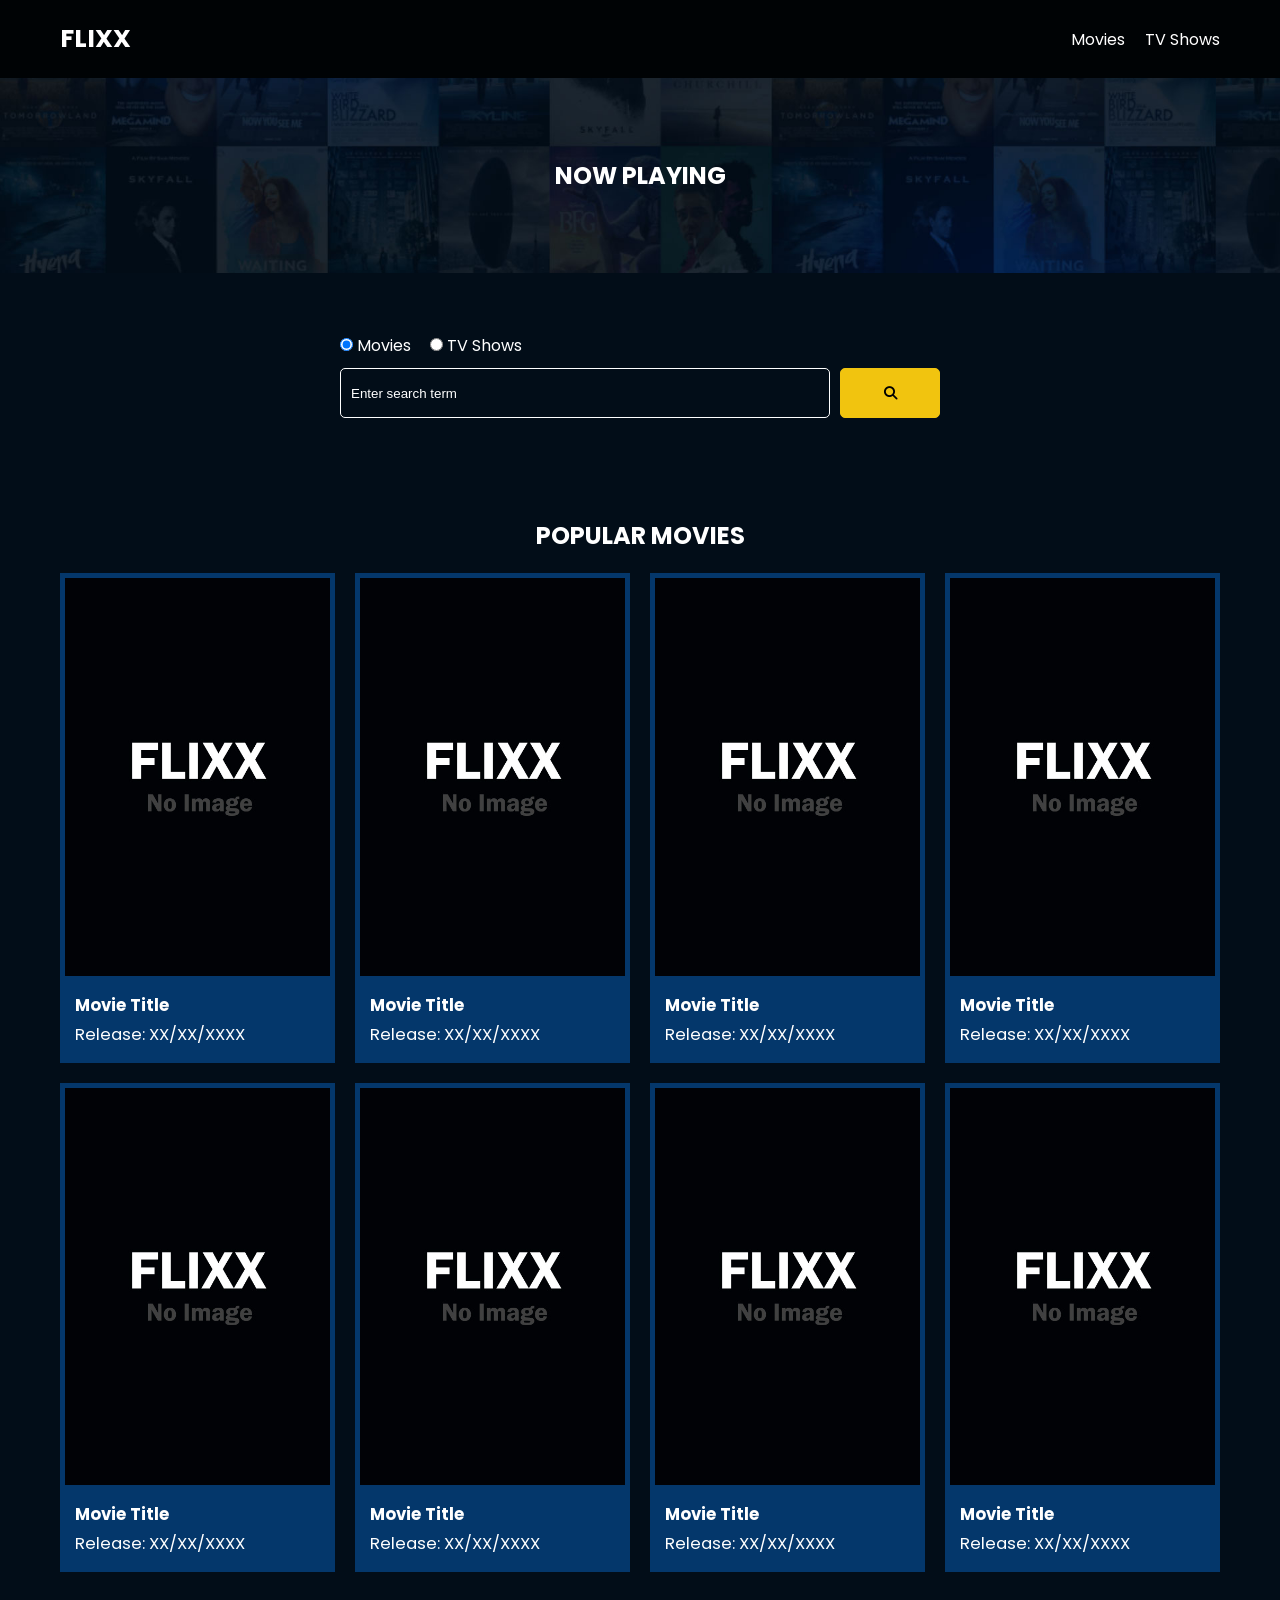
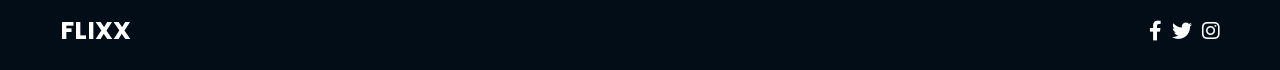
==== index.html @ f3a8cc18 "Initial commit and theme" ====
<!DOCTYPE html>
<html lang="en">
  <head>
    <meta charset="UTF-8" />
    <meta http-equiv="X-UA-Compatible" content="IE=edge" />
    <meta name="viewport" content="width=device-width, initial-scale=1.0" />
    <link rel="preconnect" href="https://fonts.googleapis.com" />
    <link rel="preconnect" href="https://fonts.gstatic.com" crossorigin />
    <link
      href="https://fonts.googleapis.com/css2?family=Poppins:wght@300;400;700&display=swap"
      rel="stylesheet"
    />
    <link rel="stylesheet" href="lib/swiper.css" />
    <link rel="stylesheet" href="lib/fontawesome.css" />
    <link rel="stylesheet" href="css/style.css" />
    <link rel="stylesheet" href="css/spinner.css" />
    <script src="lib/swiper.js"></script>
    <script src="js/script.js" defer></script>
    <title>Flixx</title>
  </head>
  <body>
    <header class="main-header">
      <div class="container">
        <div class="logo"><a href="/">FLIXX</a></div>
        <nav>
          <ul>
            <li>
              <a class="nav-link" href="/">Movies</a>
            </li>
            <li>
              <a class="nav-link" href="/shows.html">TV Shows</a>
            </li>
          </ul>
        </nav>
      </div>
    </header>

    <!-- Now Playing Section -->
    <section class="now-playing">
      <h2>Now Playing</h2>
      <div class="swiper">
        <div class="swiper-wrapper">
          <!-- <div class="swiper-slide">
            <a href="movie-details.html?id=1">
              <img src="./images/no-image.jpg" alt="Movie Title" />
            </a>
            <h4 class="swiper-rating">
              <i class="fas fa-star text-secondary"></i> 8 / 10
            </h4>
          </div> -->
        </div>
      </div>
    </section>

    <!-- Search Movies -->
    <section class="search">
      <div class="container">
        <div id="alert"></div>
        <form action="/search.html" class="search-form">
          <!-- movies and shows radio box -->
          <div class="search-radio">
            <input type="radio" id="movie" name="type" value="movie" checked />
            <label for="movies">Movies</label>
            <input type="radio" id="tv" name="type" value="tv" />
            <label for="shows">TV Shows</label>
          </div>
          <div class="search-flex">
            <input
              type="text"
              name="search-term"
              id="search-term"
              placeholder="Enter search term"
            />
            <button class="btn" type="submit">
              <i class="fas fa-search"></i>
            </button>
          </div>
        </form>
      </div>
    </section>

    <!-- Popular Movies -->
    <section class="container">
      <h2>Popular Movies</h2>
      <div id="popular-movies" class="grid">
        <div class="card">
          <a href="movie-details.html?id=1">
            <img
              src="../images/no-image.jpg"
              class="card-img-top"
              alt="Movie Title"
            />
          </a>
          <div class="card-body">
            <h5 class="card-title">Movie Title</h5>
            <p class="card-text">
              <small class="text-muted">Release: XX/XX/XXXX</small>
            </p>
          </div>
        </div>
        <div class="card">
          <a href="movie-details.html?id=1">
            <img
              src="../images/no-image.jpg"
              class="card-img-top"
              alt="Movie Title"
            />
          </a>
          <div class="card-body">
            <h5 class="card-title">Movie Title</h5>
            <p class="card-text">
              <small class="text-muted">Release: XX/XX/XXXX</small>
            </p>
          </div>
        </div>
        <div class="card">
          <a href="movie-details.html?id=1">
            <img
              src="../images/no-image.jpg"
              class="card-img-top"
              alt="Movie Title"
            />
          </a>
          <div class="card-body">
            <h5 class="card-title">Movie Title</h5>
            <p class="card-text">
              <small class="text-muted">Release: XX/XX/XXXX</small>
            </p>
          </div>
        </div>
        <div class="card">
          <a href="movie-details.html?id=1">
            <img
              src="../images/no-image.jpg"
              class="card-img-top"
              alt="Movie Title"
            />
          </a>
          <div class="card-body">
            <h5 class="card-title">Movie Title</h5>
            <p class="card-text">
              <small class="text-muted">Release: XX/XX/XXXX</small>
            </p>
          </div>
        </div>
        <div class="card">
          <a href="movie-details.html?id=1">
            <img
              src="../images/no-image.jpg"
              class="card-img-top"
              alt="Movie Title"
            />
          </a>
          <div class="card-body">
            <h5 class="card-title">Movie Title</h5>
            <p class="card-text">
              <small class="text-muted">Release: XX/XX/XXXX</small>
            </p>
          </div>
        </div>
        <div class="card">
          <a href="movie-details.html?id=1">
            <img
              src="../images/no-image.jpg"
              class="card-img-top"
              alt="Movie Title"
            />
          </a>
          <div class="card-body">
            <h5 class="card-title">Movie Title</h5>
            <p class="card-text">
              <small class="text-muted">Release: XX/XX/XXXX</small>
            </p>
          </div>
        </div>
        <div class="card">
          <a href="movie-details.html?id=1">
            <img
              src="../images/no-image.jpg"
              class="card-img-top"
              alt="Movie Title"
            />
          </a>
          <div class="card-body">
            <h5 class="card-title">Movie Title</h5>
            <p class="card-text">
              <small class="text-muted">Release: XX/XX/XXXX</small>
            </p>
          </div>
        </div>
        <div class="card">
          <a href="movie-details.html?id=1">
            <img
              src="../images/no-image.jpg"
              class="card-img-top"
              alt="Movie Title"
            />
          </a>
          <div class="card-body">
            <h5 class="card-title">Movie Title</h5>
            <p class="card-text">
              <small class="text-muted">Release: XX/XX/XXXX</small>
            </p>
          </div>
        </div>
      </div>
    </section>

    <!-- Footer -->
    <footer class="main-footer">
      <div class="container">
        <div class="logo"><span>FLIXX</span></div>
        <div class="social-links">
          <a href="https://www.facebook.com" target="_blank"
            ><i class="fab fa-facebook-f"></i
          ></a>
          <a href="https://www.twitter.com" target="_blank"
            ><i class="fab fa-twitter"></i
          ></a>
          <a href="https://www.instagram.com" target="_blank"
            ><i class="fab fa-instagram"></i
          ></a>
        </div>
      </div>
    </footer>

    <div class="spinner"></div>
  </body>
</html>
---- css/style.css ----
*,
*::before,
*::after {
  box-sizing: border-box;
  padding: 0;
  margin: 0;
}

:root {
  --color-primary: #020d18;
  --color-secondary: #f1c40f;
}

body {
  font-family: 'Poppins', sans-serif;
  font-size: 16px;
  background: var(--color-primary);
  color: #fff;
  overflow-x: hidden;
}

a {
  color: #fff;
  text-decoration: none;
}

ul {
  list-style: none;
}

.text-primary {
  color: var(--color-secondary);
}

.text-secondary {
  color: var(--color-secondary);
}

.active {
  color: var(--color-secondary);
  font-weight: 700;
}

.back {
  margin-top: 30px;
}

.btn {
  display: inline-block;
  padding: 0.5rem 1rem;
  border: 1px solid var(--color-secondary);
  border-radius: 5px;
  color: #fff;
  cursor: pointer;
  background: transparent;
  transition: all 0.3s ease-in-out;
}

.btn:hover {
  background: var(--color-secondary);
  color: #000;
}

.btn:disabled {
  border-color: #ccc;
  cursor: not-allowed;
}

.btn:disabled:hover {
  background: transparent;
  color: #fff;
}

.container {
  max-width: 1200px;
  width: 100%;
  margin: 0 auto;
  padding: 0 20px;
}

.main-header .container {
  display: flex;
  justify-content: space-between;
  align-items: center;
  padding: 0 20px;
}

.main-header {
  padding: 20px 0;
  background: rgba(0, 0, 0, 0.8);
}

.main-header .logo {
  color: #fff;
  font-size: 25px;
  font-weight: 700;
  text-transform: uppercase;
}

.main-header ul {
  display: flex;
}

.main-header ul li {
  margin-left: 20px;
}

.main-header ul li a {
  font-size: 16px;
}

.main-header ul li a:hover {
  color: var(--color-secondary);
}

/* Grid */
.grid {
  display: grid;
  grid-template-columns: repeat(auto-fit, minmax(250px, 1fr));
  grid-gap: 20px;
}

/* Card */
.card {
  background: #04376b;
  padding: 5px;
}

.card img {
  width: 100%;
}

.card-body {
  padding: 10px;
  font-size: 20px;
}

.card:hover {
  transform: scale(1.05);
  transition: all 0.5s ease-in-out;
  background: #0a4b8f;
}

/* Footer */
.main-footer {
  background: #020d18;
  padding: 20px 0;
  margin-top: 20px;
}

.main-footer .container {
  display: flex;
  justify-content: space-between;
  align-items: center;
}

.main-footer .container .logo {
  color: #fff;
  font-size: 25px;
  font-weight: 700;
  text-transform: uppercase;
}

.main-footer .container .social-links {
  display: flex;
  font-size: 20px;
}

.main-footer .container .social-links a {
  margin-left: 10px;
  color: #fff;
}

.main-footer .container .social-links a:hover {
  color: var(--color-secondary);
}

/* Section: Now Playing */

section.now-playing {
  padding: 60px;
  background: url(../images/showcase-bg.jpg) no-repeat center center/cover;
}

section h2 {
  margin: 20px 0;
  text-align: center;
  text-transform: uppercase;
}

/* Slider */
.swiper {
  width: 100%;
  height: 50%;
}

.swiper-slide {
  text-align: center;
  font-size: 18px;
  background: var(--color-primary);
  display: flex;
  flex-direction: column;
  justify-content: center;
  align-items: center;
}

.swiper-slide img {
  display: block;
  width: 100%;
  height: 100%;
  object-fit: cover;
}

.swiper-rating {
  padding: 10px;
}

/* Movie Details */
.details-top {
  display: flex;
  justify-content: space-between;
  align-items: center;
  margin: 50px 0 30px;
}

.details-top img {
  width: 400px;
  height: 100%;
  margin-right: 60px;
  object-fit: cover;
}

.details-top p {
  margin: 20px 0;
}

.details-top .btn {
  margin-top: 20px;
}

.details-bottom {
}

.details-bottom li {
  margin: 15px 0;
  padding-bottom: 8px;
  border-bottom: 1px solid #fff;
  border-color: rgba(255, 255, 255, 0.1);
}

/* Search */
.search {
  padding: 60px;
  margin-bottom: 40px;
}

.search .container {
  display: flex;
  justify-content: center;
  align-items: center;
  flex-direction: column;
}

.search .container h2 {
  margin-bottom: 20px;
}

.search .container form {
  width: 100%;
  max-width: 600px;
}

.search-radio label {
  margin-right: 15px;
}

.search-flex {
  display: flex;
  justify-content: space-between;
  align-items: center;
  margin-top: 10px;
}

.search .container form input[type='text'] {
  flex: 6;
  width: 100%;
  height: 50px;
  padding: 10px;
  margin-right: 10px;
  border: 1px solid #fff;
  border-radius: 5px;
  background: transparent;
  color: #fff;
}

.search .container form input[type='text']::placeholder {
  color: #fff;
}

.search .container form input[type='text']:focus {
  outline: none;
}

.search .container form button {
  flex: 1;
  display: block;
  width: 100%;
  padding: 10px;
  border-radius: 5px;
  height: 50px;
  cursor: pointer;
  background: var(--color-secondary);
  color: #000;
}

.search .container form button:hover {
  background: transparent;
  color: #fff;
}

.pagination {
  margin-top: 20px;
}

.page-counter {
  margin-top: 10px;
}

/* Alert */
.alert {
  background: red;
  padding: 10px 20px;
  margin-bottom: 20px;
  border-radius: 5px;
}

.alert-success {
  background: green;
}

.alert-error {
  background: red;
}
---- css/spinner.css ----
/* Spinner From: https://codepen.io/tbrownvisuals/pen/edGYvx */
.spinner {
  position: fixed;
  z-index: 999;
  height: 2em;
  width: 2em;
  overflow: show;
  margin: auto;
  top: 0;
  left: 0;
  bottom: 0;
  right: 0;
  display: none;
}

.show {
  display: block;
}

/* Transparent Overlay */
.spinner:before {
  content: '';
  display: block;
  position: fixed;
  top: 0;
  left: 0;
  width: 100%;
  height: 100%;
  background: radial-gradient(rgba(20, 20, 20, 0.8), rgba(0, 0, 0, 0.8));

  background: -webkit-radial-gradient(
    rgba(20, 20, 20, 0.8),
    rgba(0, 0, 0, 0.8)
  );
}

/* :not(:required) hides these rules from IE9 and below */
.spinner:not(:required) {
  /* hide "loading..." text */
  font: 0/0 a;
  color: transparent;
  text-shadow: none;
  background-color: transparent;
  border: 0;
}

.spinner:not(:required):after {
  content: '';
  display: block;
  font-size: 10px;
  width: 1em;
  height: 1em;
  margin-top: -0.5em;
  -webkit-animation: spinner 150ms infinite linear;
  -moz-animation: spinner 150ms infinite linear;
  -ms-animation: spinner 150ms infinite linear;
  -o-animation: spinner 150ms infinite linear;
  animation: spinner 150ms infinite linear;
  border-radius: 0.5em;
  -webkit-box-shadow: rgba(255, 255, 255, 0.75) 1.5em 0 0 0,
    rgba(255, 255, 255, 0.75) 1.1em 1.1em 0 0,
    rgba(255, 255, 255, 0.75) 0 1.5em 0 0,
    rgba(255, 255, 255, 0.75) -1.1em 1.1em 0 0,
    rgba(255, 255, 255, 0.75) -1.5em 0 0 0,
    rgba(255, 255, 255, 0.75) -1.1em -1.1em 0 0,
    rgba(255, 255, 255, 0.75) 0 -1.5em 0 0,
    rgba(255, 255, 255, 0.75) 1.1em -1.1em 0 0;
  box-shadow: rgba(255, 255, 255, 0.75) 1.5em 0 0 0,
    rgba(255, 255, 255, 0.75) 1.1em 1.1em 0 0,
    rgba(255, 255, 255, 0.75) 0 1.5em 0 0,
    rgba(255, 255, 255, 0.75) -1.1em 1.1em 0 0,
    rgba(255, 255, 255, 0.75) -1.5em 0 0 0,
    rgba(255, 255, 255, 0.75) -1.1em -1.1em 0 0,
    rgba(255, 255, 255, 0.75) 0 -1.5em 0 0,
    rgba(255, 255, 255, 0.75) 1.1em -1.1em 0 0;
}

/* Animation */

@-webkit-keyframes spinner {
  0% {
    -webkit-transform: rotate(0deg);
    -moz-transform: rotate(0deg);
    -ms-transform: rotate(0deg);
    -o-transform: rotate(0deg);
    transform: rotate(0deg);
  }
  100% {
    -webkit-transform: rotate(360deg);
    -moz-transform: rotate(360deg);
    -ms-transform: rotate(360deg);
    -o-transform: rotate(360deg);
    transform: rotate(360deg);
  }
}
@-moz-keyframes spinner {
  0% {
    -webkit-transform: rotate(0deg);
    -moz-transform: rotate(0deg);
    -ms-transform: rotate(0deg);
    -o-transform: rotate(0deg);
    transform: rotate(0deg);
  }
  100% {
    -webkit-transform: rotate(360deg);
    -moz-transform: rotate(360deg);
    -ms-transform: rotate(360deg);
    -o-transform: rotate(360deg);
    transform: rotate(360deg);
  }
}
@-o-keyframes spinner {
  0% {
    -webkit-transform: rotate(0deg);
    -moz-transform: rotate(0deg);
    -ms-transform: rotate(0deg);
    -o-transform: rotate(0deg);
    transform: rotate(0deg);
  }
  100% {
    -webkit-transform: rotate(360deg);
    -moz-transform: rotate(360deg);
    -ms-transform: rotate(360deg);
    -o-transform: rotate(360deg);
    transform: rotate(360deg);
  }
}
@keyframes spinner {
  0% {
    -webkit-transform: rotate(0deg);
    -moz-transform: rotate(0deg);
    -ms-transform: rotate(0deg);
    -o-transform: rotate(0deg);
    transform: rotate(0deg);
  }
  100% {
    -webkit-transform: rotate(360deg);
    -moz-transform: rotate(360deg);
    -ms-transform: rotate(360deg);
    -o-transform: rotate(360deg);
    transform: rotate(360deg);
  }
}
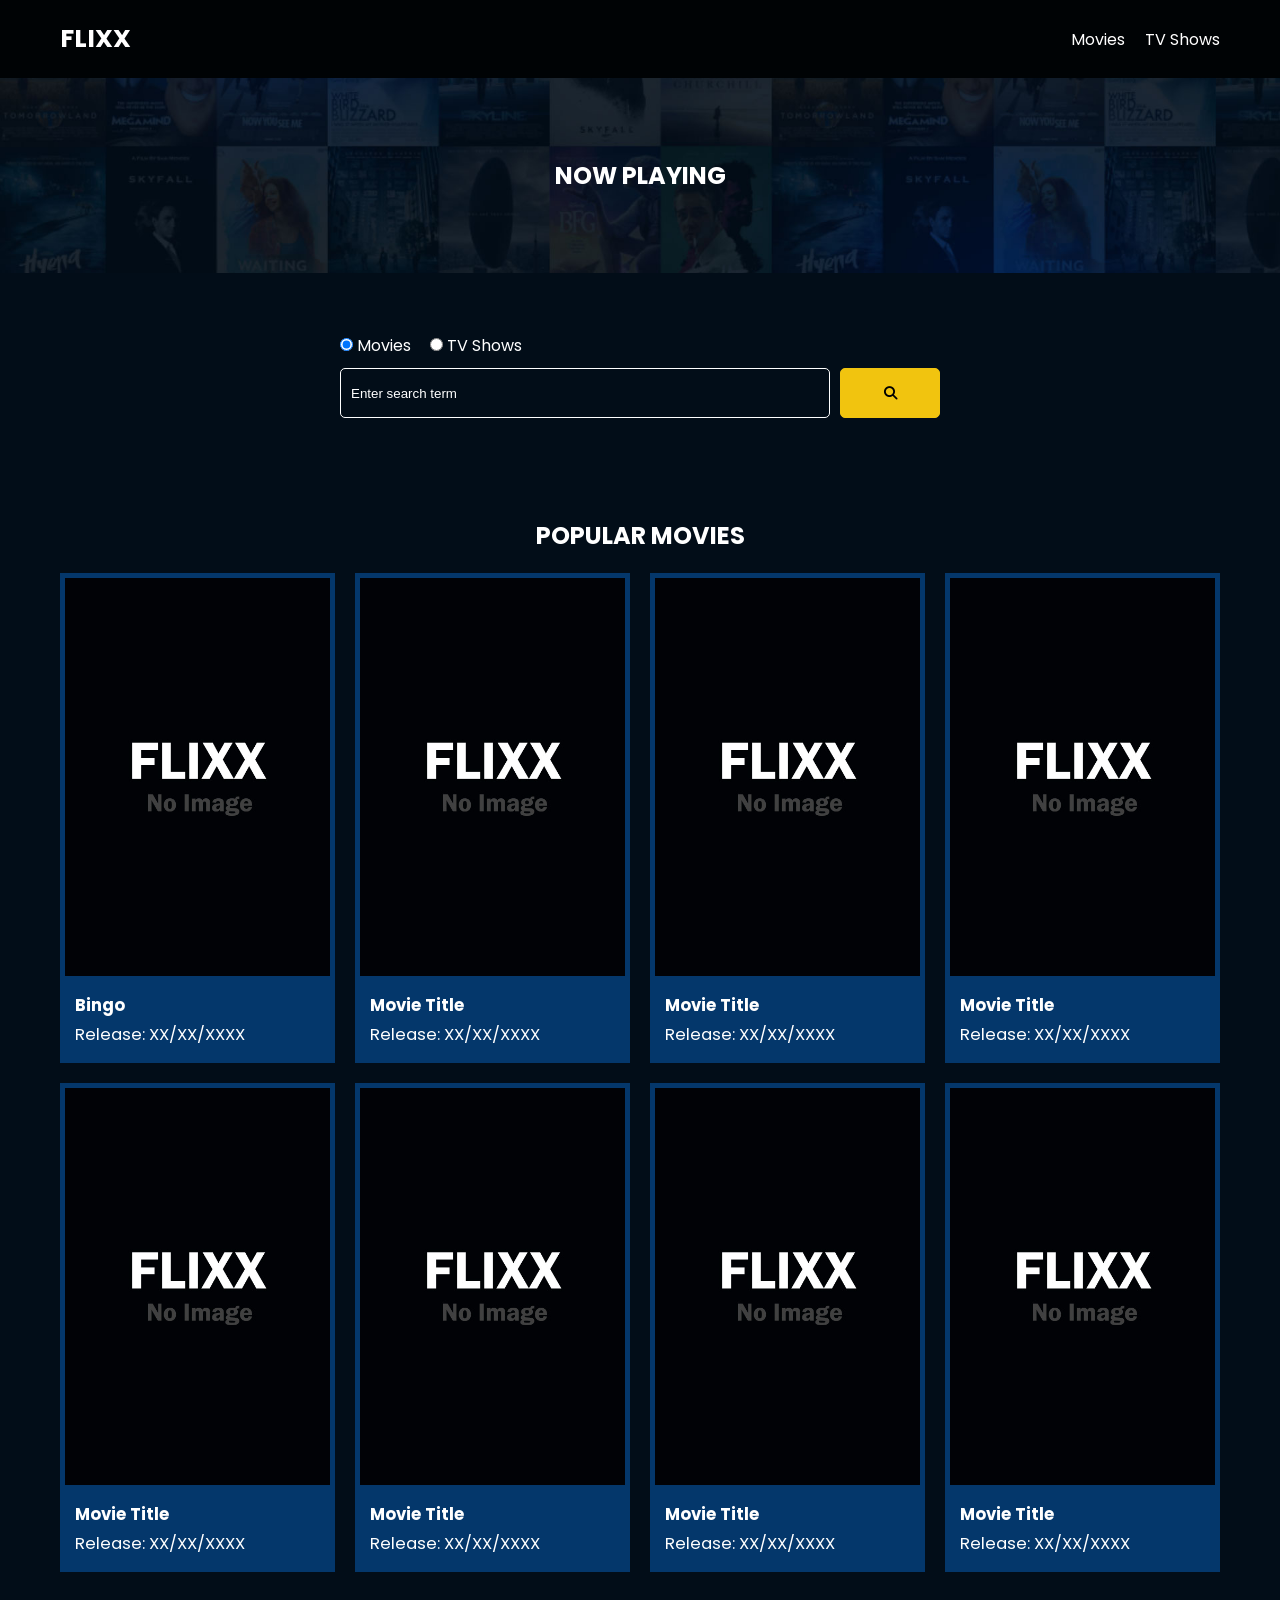
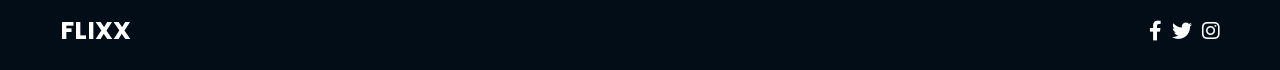
==== commit 55b233be: "Adicionadas informações dos filmes e shows de TV, com detalhes quando algum item é aberto" ====
--- a/index.html
+++ b/index.html
@@ -92,7 +92,7 @@
             />
           </a>
           <div class="card-body">
-            <h5 class="card-title">Movie Title</h5>
+            <h5 class="card-title">Bingo</h5>
             <p class="card-text">
               <small class="text-muted">Release: XX/XX/XXXX</small>
             </p>
